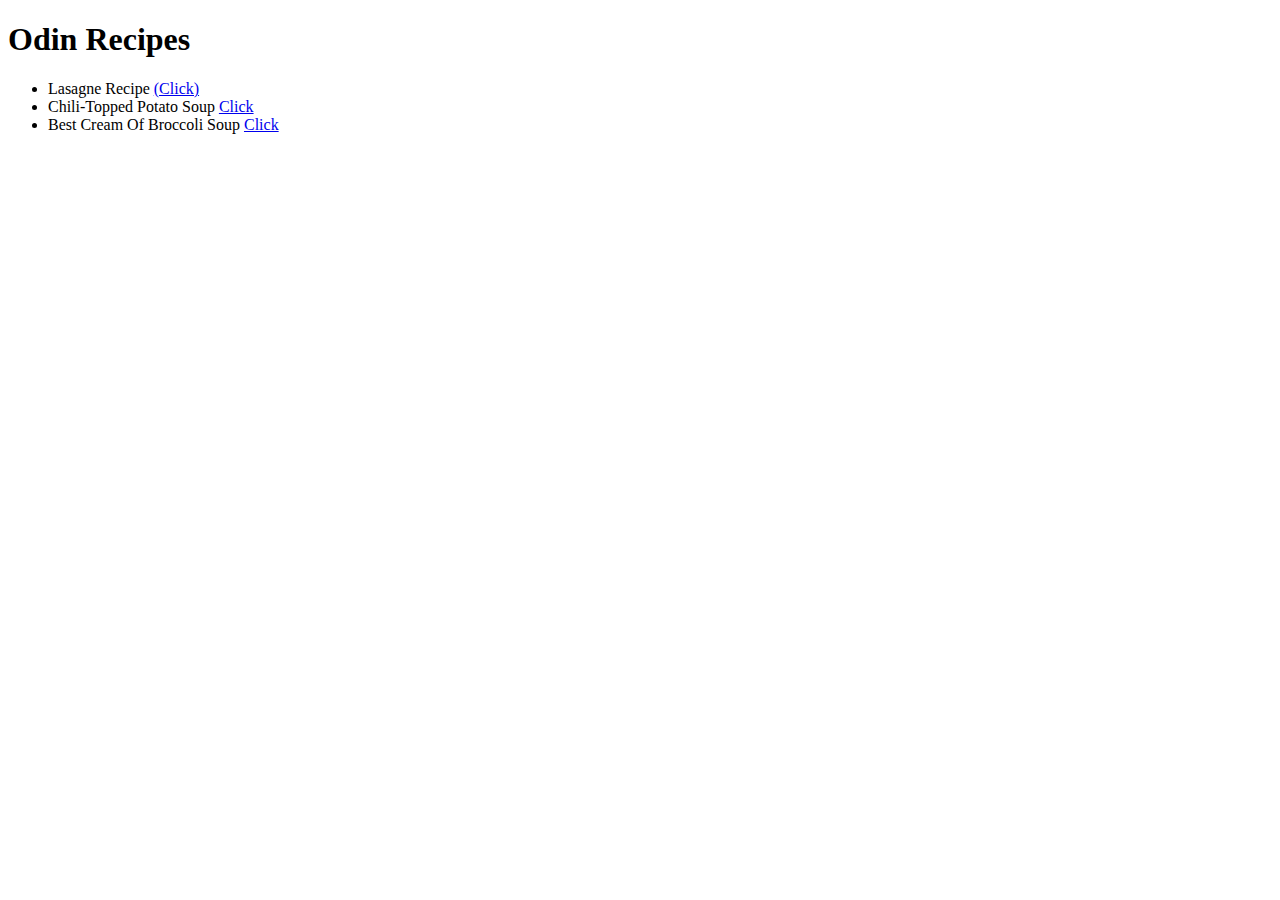
==== index.html @ 4527f18c "Small Update" ====
<!DOCTYPE html>
<html>
    <head>
            <title>Best Recipes</title>
    </head>

    <body>
        <h1>Odin Recipes</h1>
        <ul>
            <li>Lasagne Recipe <a href="./recipes/lasagna.html">(Click)</a></li>
            <li>Chili-Topped Potato Soup <a href="./recipes/chili_topped_potato_soup.html">Click</a></li>
            <li>Best Cream Of Broccoli Soup <a href="./recipes/broccoli_soup.html">Click</a></li>
        </ul>
    </body>

</html>
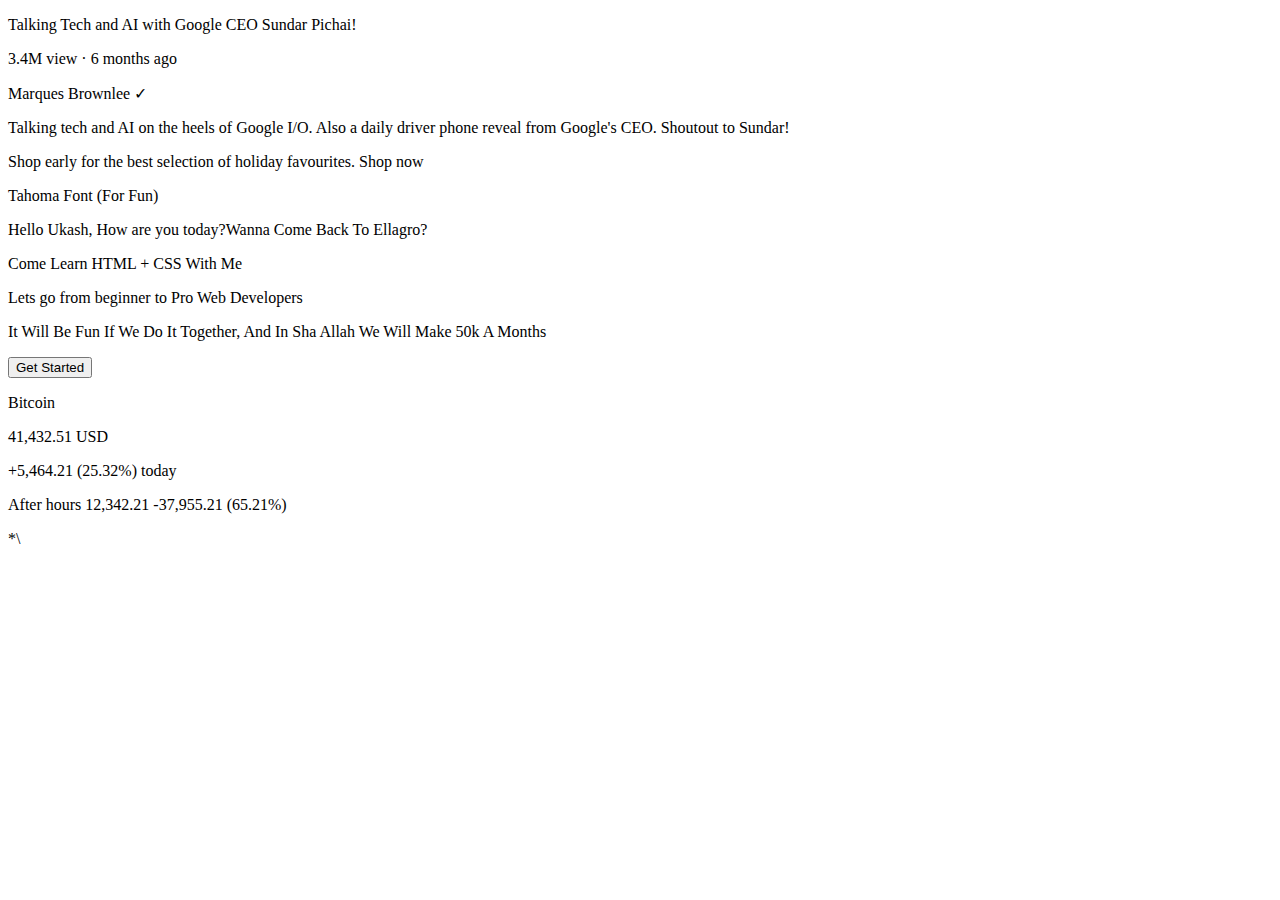
==== commit 49ca56c7: "Bye" ====
--- a/index.html
+++ b/index.html
@@ -1,16 +1,36 @@
 <!DOCTYPE html>
 <html>
     <head>
-            <title>Best Recipes</title>
+        <link rel="stylesheet" href="./styles.css">
     </head>
+    <p class="top">Talking Tech and AI with Google CEO Sundar Pichai!</p>
 
-    <body>
-        <h1>Odin Recipes</h1>
-        <ul>
-            <li>Lasagne Recipe <a href="./recipes/lasagna.html">(Click)</a></li>
-            <li>Chili-Topped Potato Soup <a href="./recipes/chili_topped_potato_soup.html">Click</a></li>
-            <li>Best Cream Of Broccoli Soup <a href="./recipes/broccoli_soup.html">Click</a></li>
-        </ul>
-    </body>
+    <p class="views">
+        3.4M view &#183; 6 months ago
+    </p>
+
+    <p class="author">Marques Brownlee ✓</p>
+
+    <p class="info">Talking tech and AI on the heels of Google I/O. Also a daily driver phone reveal from Google's CEO. Shoutout to Sundar!</p>
+
+    <p class="shop">Shop early for the best selection of holiday favourites. <span class="shoplink">Shop now</span></p>
+
+    <p class="tahoma">Tahoma Font (For Fun)</p>
+
+    <p class="greeting">Hello Ukash, How are you today?<span class="ellagro">Wanna Come Back To Ellagro?</span></p>
+
+    <div class="forukash">
+        <p class="learn">Come Learn HTML + CSS With Me</p>
+        <p class="noobtopro">Lets go from beginner to Pro Web Developers</p>
+        <p class="message">It Will Be Fun If We Do It Together, And In Sha Allah We Will Make 50k A Months</p>
+        <button class="getstarted">Get Started</button>
+    </div>
+
+    <p class="bitcoin">Bitcoin</p>
+    <p class="price">41,432.51 <span class=" usd">USD</span></p>
+    <p class="procent">+5,464.21 (25.32%) today</p>
+    <p class="after">After hours 12,342.21 <span class="pricedown">-37,955.21 (65.21%)</span></p>
+
+*\
 
 </html>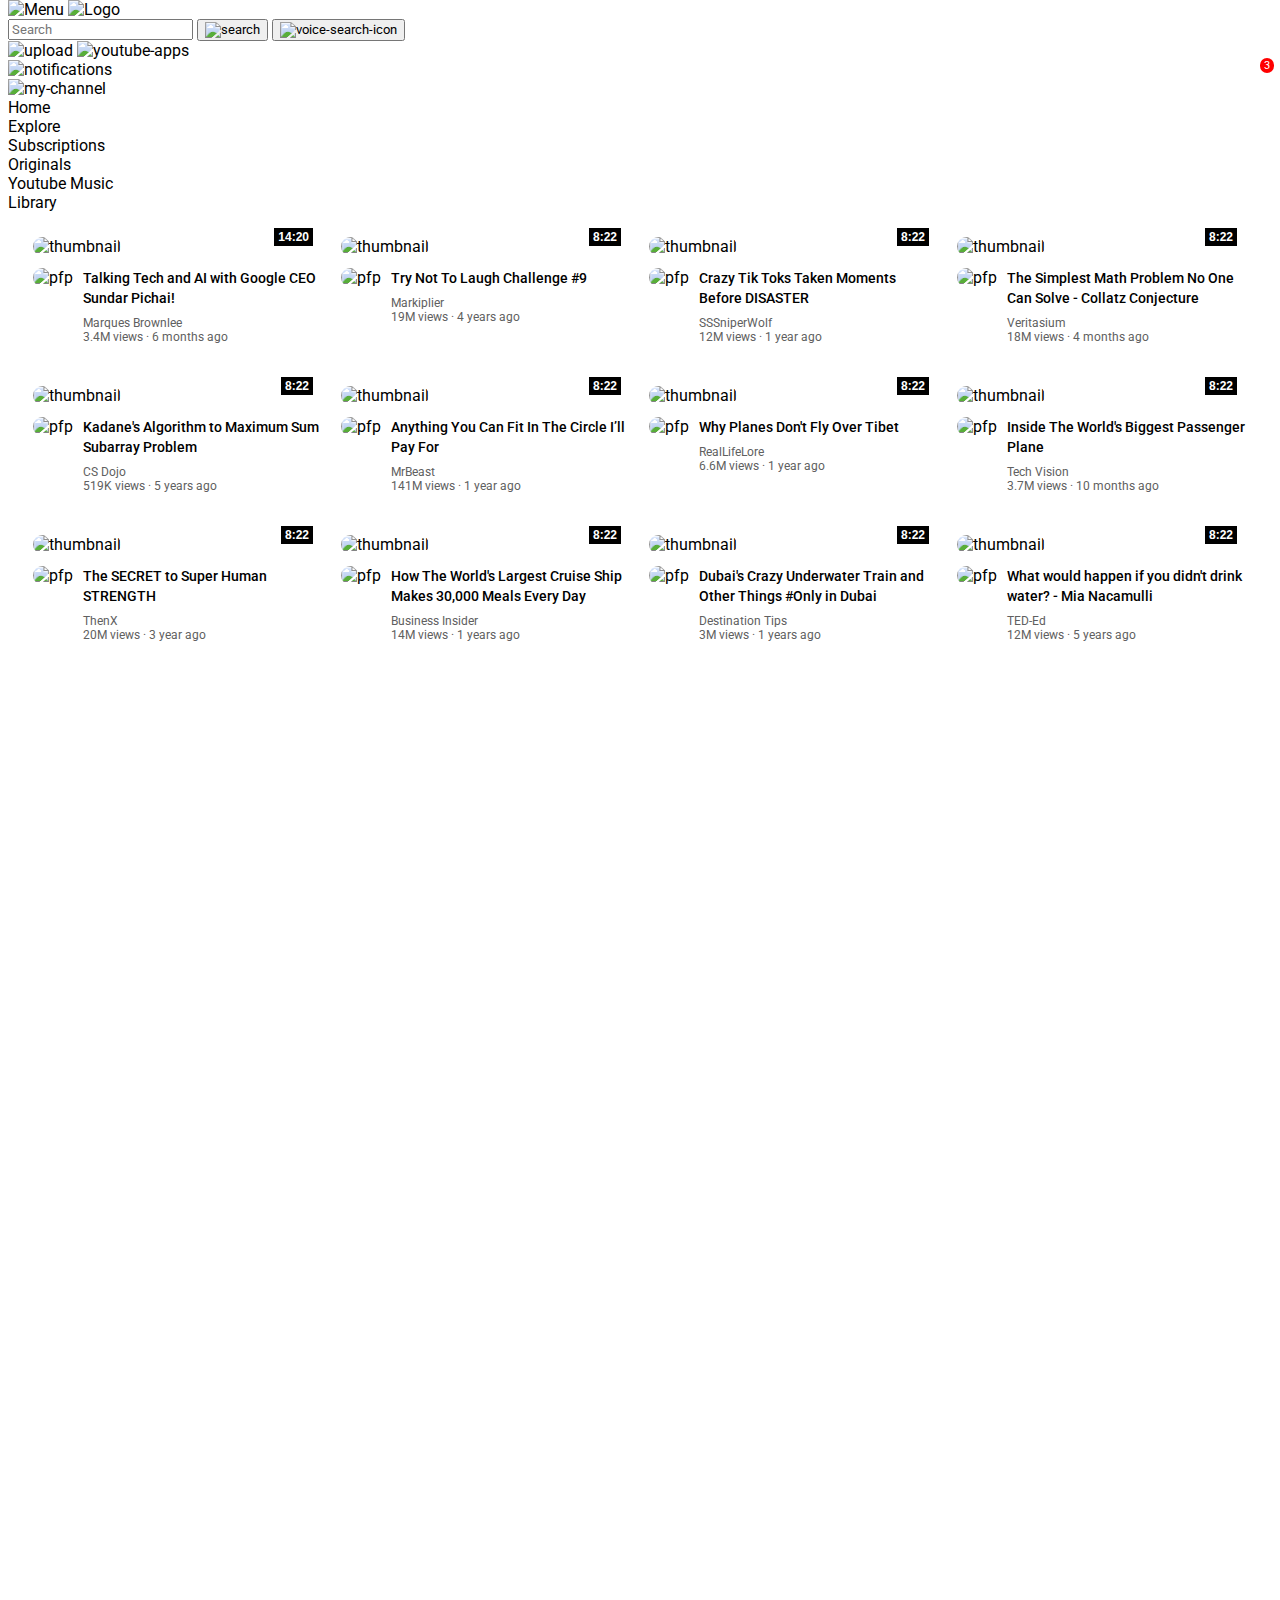
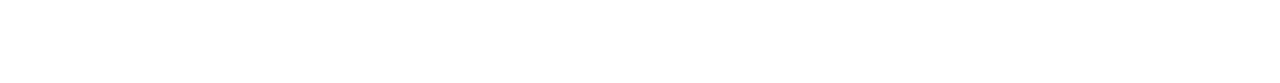
==== commit 48bb8ab9: "push" ====
--- a/index.html
+++ b/index.html
@@ -1,36 +1,340 @@
 <!DOCTYPE html>
 <html>
     <head>
-        <link rel="stylesheet" href="./styles.css">
+        <title>Youtube.com</title>
+        <link rel="stylesheet" href="./Styles/header.css">
+        <link rel="stylesheet" href="./Styles/stylesyt.css">
+        <link rel="stylesheet" href="./Styles/sidebar.css">
+        <link rel="stylesheet" href="./Styles/styles.css">
+        <link rel="preconnect" href="https://fonts.googleapis.com">
+        <link rel="preconnect" href="https://fonts.gstatic.com" crossorigin>
+        <link href="https://fonts.googleapis.com/css2?family=Roboto:wght@400;500;700&display=swap" rel="stylesheet">
     </head>
-    <p class="top">Talking Tech and AI with Google CEO Sundar Pichai!</p>
-
-    <p class="views">
-        3.4M view &#183; 6 months ago
-    </p>
-
-    <p class="author">Marques Brownlee ✓</p>
-
-    <p class="info">Talking tech and AI on the heels of Google I/O. Also a daily driver phone reveal from Google's CEO. Shoutout to Sundar!</p>
-
-    <p class="shop">Shop early for the best selection of holiday favourites. <span class="shoplink">Shop now</span></p>
-
-    <p class="tahoma">Tahoma Font (For Fun)</p>
-
-    <p class="greeting">Hello Ukash, How are you today?<span class="ellagro">Wanna Come Back To Ellagro?</span></p>
-
-    <div class="forukash">
-        <p class="learn">Come Learn HTML + CSS With Me</p>
-        <p class="noobtopro">Lets go from beginner to Pro Web Developers</p>
-        <p class="message">It Will Be Fun If We Do It Together, And In Sha Allah We Will Make 50k A Months</p>
-        <button class="getstarted">Get Started</button>
+
+
+    <body class="inside">
+        <div class="header">
+<!--_________________________________________________________________________________________________________________-->
+            <div class="left">
+                <img class="hamburger-menu" src="./photos/header/hamburger-menu.svg" alt="Menu">
+                <img class="youtube-logo" src="./photos/header/youtube-logo.svg" alt="Logo">
+            </div>
+<!--_________________________________________________________________________________________________________________-->
+            <div class="center">
+                <input class="search-bar" type="text" placeholder="Search">
+
+                <button class="search">
+                    <img class="voice-search-icon" src="./photos/header/search.svg" alt="search">
+                </button>
+
+                <button class="voice-search">
+                    <img class="voice-search-icon" src="./photos/header/voice-search-icon.svg" alt="voice-search-icon">
+                </button>
+            </div>
+<!--_________________________________________________________________________________________________________________-->
+            <div class="right">
+                <img class="upload" src="./photos/header/upload.svg" alt="upload">
+                <img class="youtube-apps" src="./photos/header/youtube-apps.svg" alt="youtube-apps">
+                    <div class="notification-button">
+                        <img class="notifications" src="./photos/header/notifications.svg" alt="notifications">
+                        <div class="notification-amount">3</div>
+                    </div>
+                <img class="my-channel" src="./photos/header/my-channel.jpeg" alt="my-channel">
+            </div>
+        </div>
+<!--_________________________________________________________________________________________________________________-->
+    <div class="sidebar">
+        <div class="sidebarlink"><img src="./photos/sidebar/home.svg" alt="">Home</div>
+        <div class="sidebarlink"><img src="./photos/sidebar/explore.svg" alt="">Explore</div>
+        <div class="sidebarlink"><img src="./photos/sidebar/subscriptions.svg" alt="">Subscriptions</div>
+        <div class="sidebarlink"><img src="./photos/sidebar/originals.svg" alt="">Originals</div>
+        <div class="sidebarlink"><img src="./photos/sidebar/youtube-music.svg" alt="">Youtube Music</div>
+        <div class="sidebarlink"><img src="./photos/sidebar/library.svg" alt="">Library</div>
     </div>
-
-    <p class="bitcoin">Bitcoin</p>
-    <p class="price">41,432.51 <span class=" usd">USD</span></p>
-    <p class="procent">+5,464.21 (25.32%) today</p>
-    <p class="after">After hours 12,342.21 <span class="pricedown">-37,955.21 (65.21%)</span></p>
-
-*\
-
-</html>+<!--_________________________________________________________________________________________________________________-->
+
+        <div class="video-grid">
+
+            <div class="video-card">
+                <div class="thumbb1">
+                    <img class="thumb1" 
+                    src="./photos/thumbnail-1.webp" alt="thumbnail">
+                    <div class="time">14:20</div>
+                </div>
+
+                <div class="grid">
+                    <div class="pfp">
+                        <img class="pfpsize"
+                        src= "./photos/pfp/channel-1.jpeg" alt="pfp">
+                    </div>
+    
+                
+                    <div class="vid-info">
+                        <p class="title">Talking Tech and AI with Google CEO Sundar Pichai!</p>
+                        <p class="names">Marques Brownlee</p>
+                        <p class="views">3.4M views &centerdot; 6 months ago</p>
+                    </div>
+                </div>
+            </div>
+    
+    
+    
+            <div class="video-card">
+                <div class="thumbb1">
+                    <img class="thumb1" 
+                    src="./photos/thumbnail-2.webp" alt="thumbnail">
+                    <div class="time">8:22</div>
+                </div>
+    
+                <div class="grid">
+                    <div class="pfp">
+                        <img class="pfpsize"
+                        src= "./photos/pfp/channel-2 (1).jpeg" alt="pfp">
+                    </div>
+    
+                
+                    <div class="vid-info">
+                        <p class="title">Try Not To Laugh Challenge #9</p>
+                        <p class="names">Markiplier</p>
+                        <p class="views">19M views &centerdot; 4 years ago</p>
+                    </div>
+                </div>
+            </div>
+        
+    
+            <div class="video-card">
+                <div class="thumbb1">
+                    <img class="thumb1" 
+                    src="./photos/thumbnail-3.webp" alt="thumbnail">
+                    <div class="time">8:22</div>
+                </div>
+    
+                <div class="grid">
+                    <div class="pfp">
+                        <img class="pfpsize"
+                        src= "./photos/pfp/channel-3.jpeg" alt="pfp">
+                    </div>
+    
+                
+                    <div class="vid-info">
+                        <p class="title">Crazy Tik Toks Taken Moments Before DISASTER</p>
+                        <p class="names">SSSniperWolf</p>
+                        <p class="views">12M views &centerdot; 1 year ago</p>
+                    </div>
+                </div>
+            </div>
+    
+    
+            <div class="video-card">
+                <div class="thumbb1">
+                    <img class="thumb1" 
+                    src="./photos/thumbnail-4.webp" alt="thumbnail">
+                    <div class="time">8:22</div>
+                </div>
+    
+                <div class="grid">
+                    <div class="pfp">
+                        <img class="pfpsize"
+                        src= "./photos/pfp/channel-4.jpeg" alt="pfp">
+                    </div>
+    
+                
+                    <div class="vid-info">
+                        <p class="title">The Simplest Math Problem No One Can Solve - Collatz Conjecture</p>
+                        <p class="names">Veritasium</p>
+                        <p class="views">18M views &centerdot; 4 months ago</p>
+                    </div>
+                </div>
+            </div>
+    
+    
+            <div class="video-card">
+                <div class="thumbb1">
+                    <img class="thumb1" 
+                    src="./photos/thumbnail-5.webp" alt="thumbnail">
+                    <div class="time">8:22</div>
+                </div>
+    
+                <div class="grid">
+                    <div class="pfp">
+                        <img class="pfpsize"
+                        src= "./photos/pfp/channel-5.jpeg" alt="pfp">
+                    </div>
+    
+                
+                    <div class="vid-info">
+                        <p class="title">Kadane's Algorithm to Maximum Sum Subarray Problem</p>
+                        <p class="names">CS Dojo</p>
+                        <p class="views">519K views &centerdot; 5 years ago</p>
+                    </div>
+                </div>
+            </div>
+    
+    
+    
+            <div class="video-card">
+                <div class="thumbb1">
+                    <img class="thumb1" 
+                    src="./photos/thumbnail-6.webp" alt="thumbnail">
+                    <div class="time">8:22</div>
+                </div>
+    
+                <div class="grid">
+                    <div class="pfp">
+                        <img class="pfpsize"
+                        src= "./photos/pfp/channel-6" alt="pfp">
+                    </div>
+    
+                
+                    <div class="vid-info">
+                        <p class="title">Anything You Can Fit In The Circle I’ll Pay For</p>
+                        <p class="names">MrBeast</p>
+                        <p class="views">141M views &centerdot; 1 year ago</p>
+                    </div>
+                </div>
+            </div>
+    
+    
+            <div class="video-card">
+                <div class="thumbb1">
+                    <img class="thumb1" 
+                    src="./photos/thumbnail-7.webp" alt="thumbnail">
+                    <div class="time">8:22</div>
+                </div>
+    
+                <div class="grid">
+                    <div class="pfp">
+                        <img class="pfpsize"
+                        src= "./photos/pfp/channel-7.jpeg" alt="pfp">
+                    </div>
+    
+                
+                    <div class="vid-info">
+                        <p class="title">Why Planes Don't Fly Over Tibet</p>
+                        <p class="names">RealLifeLore</p>
+                        <p class="views">6.6M views &centerdot; 1 year ago</p>
+                    </div>
+                </div>
+            </div>
+    
+    
+    
+            <div class="video-card">
+                <div class="thumbb1">
+                    <img class="thumb1" 
+                    src="./photos/thumbnail-8.webp" alt="thumbnail">
+                    <div class="time">8:22</div>
+                </div>
+    
+                <div class="grid">
+                    <div class="pfp">
+                        <img class="pfpsize"
+                        src= "./photos/pfp/channel-8.jpeg" alt="pfp">
+                    </div>
+    
+                
+                    <div class="vid-info">
+                        <p class="title">Inside The World's Biggest Passenger Plane</p>
+                        <p class="names">Tech Vision</p>
+                        <p class="views">3.7M views &centerdot; 10 months ago</p>
+                    </div>
+                </div>
+            </div>
+
+            <div class="video-card">
+                <div class="thumbb1">
+                    <img class="thumb1" 
+                    src="./photos/thumbnail-9.webp" alt="thumbnail">
+                    <div class="time">8:22</div>
+                </div>
+    
+                <div class="grid">
+                    <div class="pfp">
+                        <img class="pfpsize"
+                        src= "./photos/pfp/channel-9.jpeg" alt="pfp">
+                    </div>
+    
+                
+                    <div class="vid-info">
+                        <p class="title">The SECRET to Super Human STRENGTH</p>
+                        <p class="names">ThenX</p>
+                        <p class="views">20M views &centerdot; 3 year ago</p>
+                    </div>
+                </div>
+            </div>
+
+            <div class="video-card">
+                <div class="thumbb1">
+                    <img class="thumb1" 
+                    src="./photos/thumbnail-10.webp" alt="thumbnail">
+                    <div class="time">8:22</div>
+                </div>
+    
+                <div class="grid">
+                    <div class="pfp">
+                        <img class="pfpsize"
+                        src= "./photos/pfp/channel-10.jpeg" alt="pfp">
+                    </div>
+    
+                
+                    <div class="vid-info">
+                        <p class="title">How The World's Largest Cruise Ship Makes 30,000 Meals Every Day</p>
+                        <p class="names">Business Insider</p>
+                        <p class="views">14M views &centerdot; 1 years ago</p>
+                    </div>
+                </div>
+            </div>
+
+
+            <div class="video-card">
+                <div class="thumbb1">
+                    <img class="thumb1" 
+                    src="./photos/thumbnail-11.webp" alt="thumbnail">
+                    <div class="time">8:22</div>
+                </div>
+    
+                <div class="grid">
+                    <div class="pfp">
+                        <img class="pfpsize"
+                        src= "./photos/pfp/channel-11.jpeg" alt="pfp">
+                    </div>
+    
+                
+                    <div class="vid-info">
+                        <p class="title">Dubai's Crazy Underwater Train and Other Things #Only in Dubai</p>
+                        <p class="names">Destination Tips</p>
+                        <p class="views">3M views &centerdot; 1 years ago</p>
+                    </div>
+                </div>
+            </div>
+
+
+            <div class="video-card">
+                <div class="thumbb1">
+                    <img class="thumb1" 
+                    src="./photos/thumbnail-12.webp" alt="thumbnail">
+                    <div class="time">8:22</div>
+                </div>
+    
+                <div class="grid">
+                    <div class="pfp">
+                        <img class="pfpsize"
+                        src= "./photos/pfp/channel-12.jpeg" alt="pfp">
+                    </div>
+    
+                
+                    <div class="vid-info">
+                        <p class="title">What would happen if you didn't drink water? - Mia Nacamulli</p>
+                        <p class="names">TED-Ed</p>
+                        <p class="views">12M views &centerdot; 5 years ago</p>
+                    </div>
+                </div>
+            </div>
+
+        </div>
+     
+
+    </body>
+    
+
+</html>
--- a/Styles/stylesyt.css
+++ b/Styles/stylesyt.css
@@ -0,0 +1,95 @@
+*{
+    font-family: Roboto, Arial;
+    margin-top: 0px;
+    margin-bottom: 0px;
+}
+
+.thumb1{
+    width: 100%;
+    border-radius: 20px;
+}
+
+.thumbb1{
+    position: relative;
+}
+
+.time{
+    font-family: Ronoto, Arial;
+    font-weight: bold;
+    font-size: 12px;
+    background-color: black;
+    padding-right: 4px;
+    padding-left: 4px;
+    padding-top: 2px;
+    padding-bottom: 2px;
+    color: white;
+    position: absolute;
+    right: 10px;
+    bottom: 10px;
+}
+
+.notification-button{
+    position: relative;
+}
+
+.notification-amount{
+    background-color: red;
+    color: white;
+    padding-top: 1px;
+    padding-bottom: 1px;
+    padding-right: 4px;
+    padding-left: 4px;
+    font-size: 11px;
+    border-radius: 12px;
+    font-family: Roboto, Arial;
+    position: absolute;
+    top: -2px;
+    right: -2px;
+
+}
+
+.title{
+    margin-top: 12px;
+    font-size: 14px;
+    font-weight: 500;
+    line-height: 20px;
+    margin-bottom: 0px;
+}
+
+.names{
+    margin-top: 8px;
+    margin-bottom: 0px;
+    font-size: 12px;
+    color: rgb(96, 96, 96);
+}
+
+.views{
+    margin-top: 0px;
+    margin-bottom: 16px;
+    font-size: 12px;
+    color: rgb(96, 96, 96);
+}
+
+.pfpsize{
+    border-radius: 36px;
+    width: 36px;
+    margin-top: 12px;
+}
+
+.grid{
+    display: grid;
+    grid-template-columns: 50px 1fr;
+}
+
+.video-grid{
+    display: grid;
+    grid-template-columns: 1fr 1fr 1fr 1fr;
+    column-gap: 8px;
+    row-gap: 16px;
+    padding: 20px;
+    margin-bottom: 1000px;
+}
+
+.video-card{
+    padding: 5px;
+}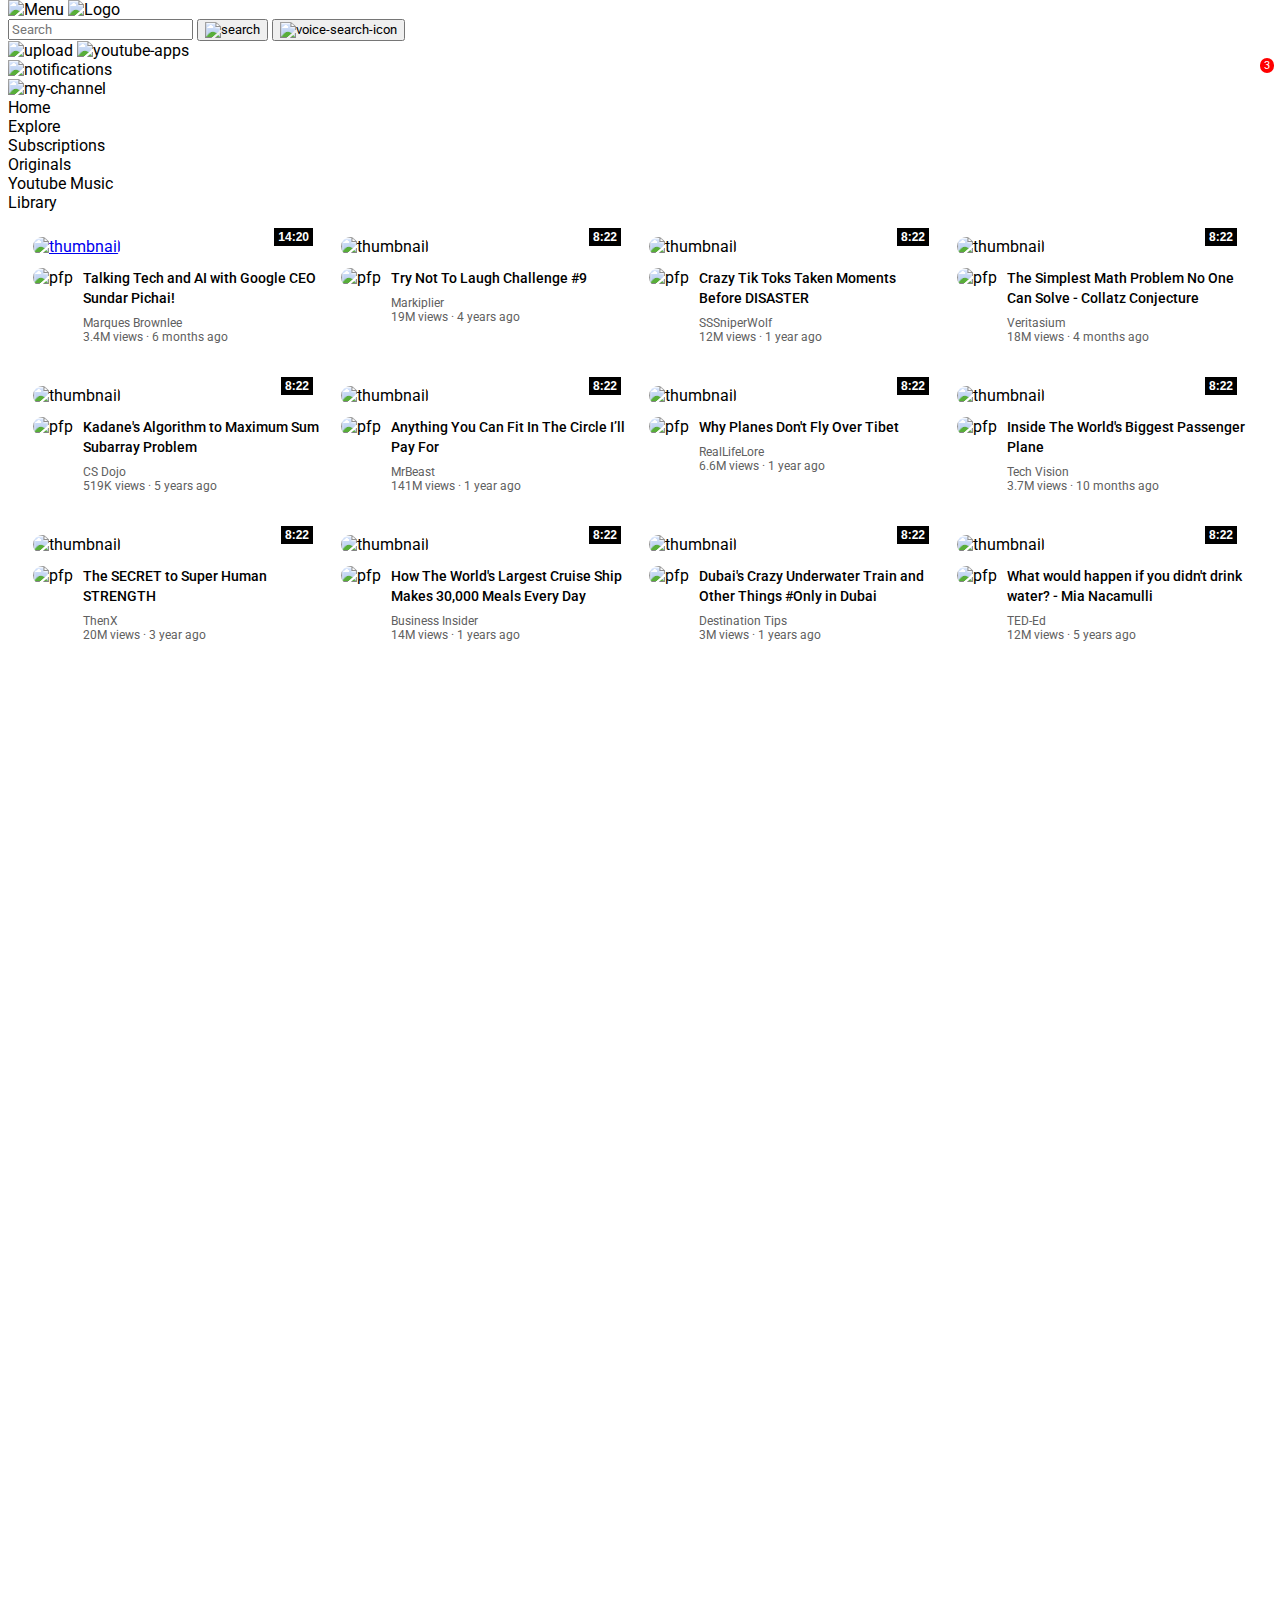
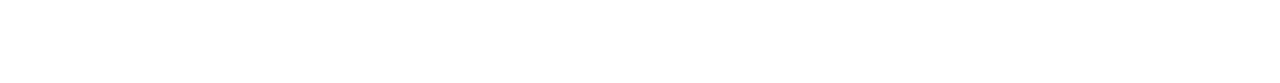
==== commit a3387518: "Update Links Added" ====
--- a/index.html
+++ b/index.html
@@ -57,8 +57,7 @@
 
             <div class="video-card">
                 <div class="thumbb1">
-                    <img class="thumb1" 
-                    src="./photos/thumbnail-1.webp" alt="thumbnail">
+                    <a href="https://www.youtube.com/watch?v=n2RNcPRtAiY&ab_channel=MarquesBrownlee" target="_blank"><img class="thumb1" src="./photos/thumbnail-1.webp" alt="thumbnail"></a>
                     <div class="time">14:20</div>
                 </div>
 
@@ -71,7 +70,7 @@
                 
                     <div class="vid-info">
                         <p class="title">Talking Tech and AI with Google CEO Sundar Pichai!</p>
-                        <p class="names">Marques Brownlee</p>
+                        <p class="names"><a class="names" href="https://www.youtube.com/@mkbhd">Marques Brownlee</a></p>
                         <p class="views">3.4M views &centerdot; 6 months ago</p>
                     </div>
                 </div>
@@ -182,7 +181,7 @@
                 <div class="grid">
                     <div class="pfp">
                         <img class="pfpsize"
-                        src= "./photos/pfp/channel-6" alt="pfp">
+                        src= "./photos/pfp/channel-6.jpeg" alt="pfp">
                     </div>
     
                 
--- a/Styles/stylesyt.css
+++ b/Styles/stylesyt.css
@@ -2,6 +2,10 @@
     font-family: Roboto, Arial;
     margin-top: 0px;
     margin-bottom: 0px;
+}
+
+.linkss{
+    text-decoration: none;
 }
 
 .thumb1{
@@ -61,6 +65,7 @@
     margin-bottom: 0px;
     font-size: 12px;
     color: rgb(96, 96, 96);
+    text-decoration: none;
 }
 
 .views{
